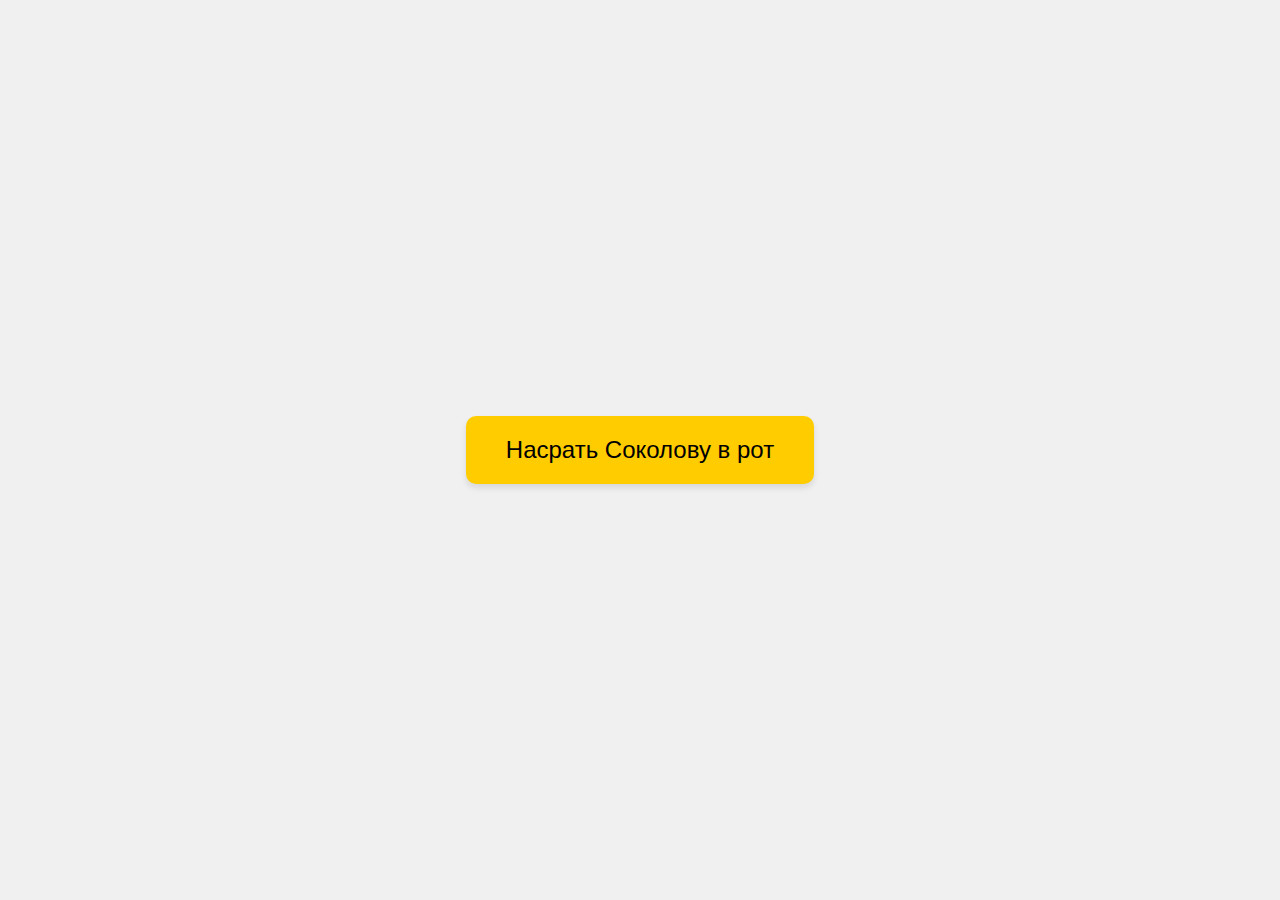
==== index.html @ c704515c "Add files via upload" ====
<!DOCTYPE html>
<html lang="en">
<head>
    <meta charset="UTF-8">
    <meta name="viewport" content="width=device-width, initial-scale=1.0">
    <title>Poo Button</title>
    <link rel="stylesheet" href="styles.css">
</head>
<body>
    <button id="pooButton">Насрать Соколову в рот</button>
    <audio id="fartSound" src="fart.mp3" preload="auto"></audio>
    <script src="script.js"></script>
</body>
</html>
---- styles.css ----
body {
    display: flex;
    justify-content: center;
    align-items: center;
    height: 100vh;
    background-color: #f0f0f0;
    overflow: hidden;
    margin: 0;
}

#pooButton {
    padding: 20px 40px;
    font-size: 24px;
    background-color: #ffcc00;
    border: none;
    border-radius: 10px;
    cursor: pointer;
    box-shadow: 0px 4px 6px rgba(0, 0, 0, 0.1);
    transition: background-color 0.3s;
}

#pooButton:hover {
    background-color: #ff9900;
}

.pooEmoji {
    position: absolute;
    font-size: 30px;
    animation: fall 3s linear infinite;
}

@keyframes fall {
    from {
        transform: translateY(-100px);
    }
    to {
        transform: translateY(100vh);
    }
}
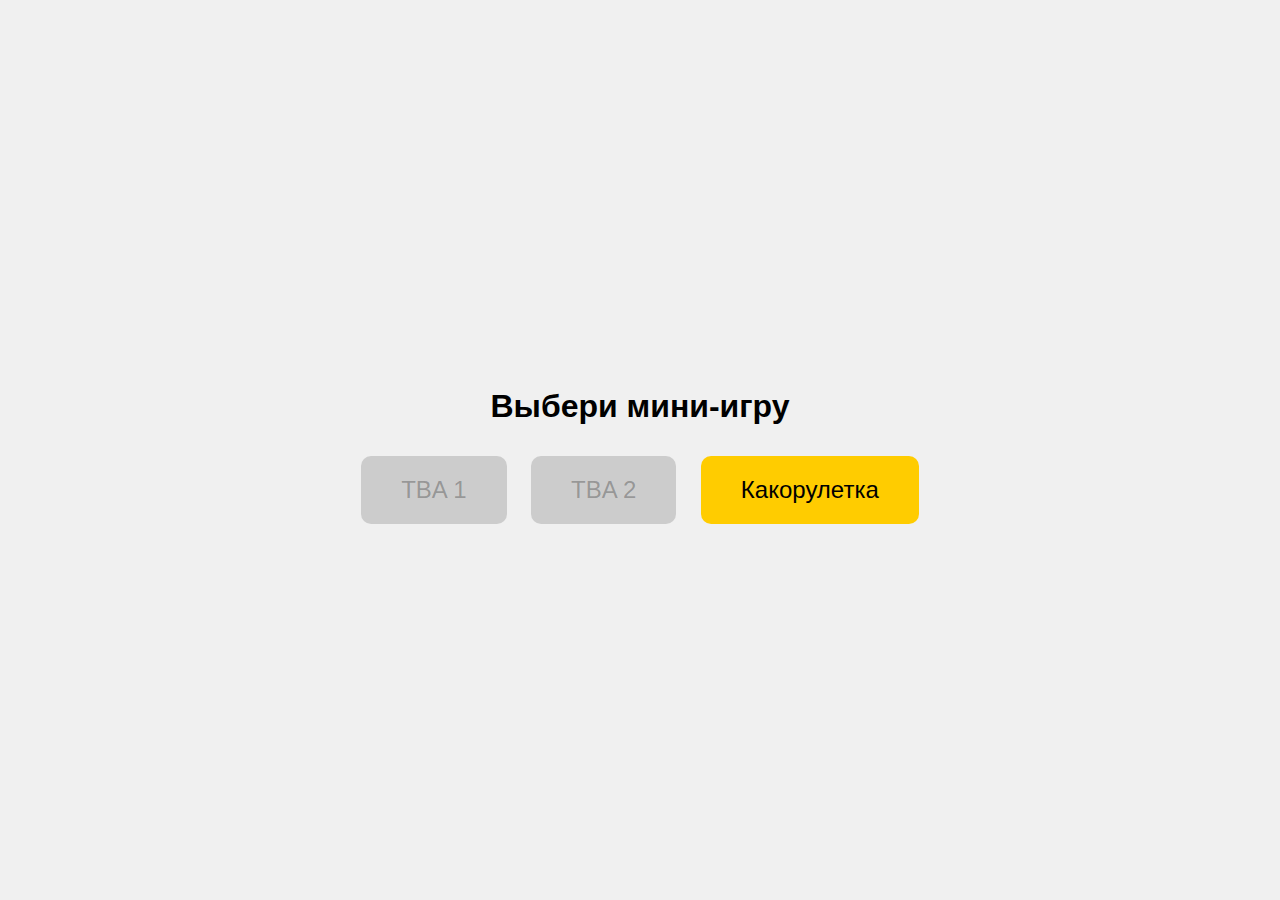
==== commit 07d34014: "Add files via upload" ====
--- a/index.html
+++ b/index.html
@@ -3,12 +3,15 @@
 <head>
     <meta charset="UTF-8">
     <meta name="viewport" content="width=device-width, initial-scale=1.0">
-    <title>Poo Button</title>
+    <title>Mini Games</title>
     <link rel="stylesheet" href="styles.css">
 </head>
 <body>
-    <button id="pooButton">Насрать Соколову в рот</button>
-    <audio id="fartSound" src="fart.mp3" preload="auto"></audio>
-    <script src="script.js"></script>
+    <div class="container">
+        <h1>Выбери мини-игру</h1>
+        <button class="game-button" disabled>TBA 1</button>
+        <button class="game-button" disabled>TBA 2</button>
+        <button class="game-button" onclick="location.href='kakoroulette.html'">Какорулетка</button>
+    </div>
 </body>
 </html>
--- a/styles.css
+++ b/styles.css
@@ -1,39 +1,179 @@
 body {
+    font-family: Arial, sans-serif;
+    background-color: #f0f0f0;
     display: flex;
     justify-content: center;
     align-items: center;
     height: 100vh;
-    background-color: #f0f0f0;
-    overflow: hidden;
     margin: 0;
 }
 
-#pooButton {
+.container {
+    text-align: center;
+}
+
+.game-button {
     padding: 20px 40px;
     font-size: 24px;
     background-color: #ffcc00;
     border: none;
     border-radius: 10px;
     cursor: pointer;
-    box-shadow: 0px 4px 6px rgba(0, 0, 0, 0.1);
-    transition: background-color 0.3s;
+    margin: 10px;
 }
 
-#pooButton:hover {
+.game-button:disabled {
+    background-color: #cccccc;
+    cursor: not-allowed;
+}
+
+.casino-background {
+    background-image: url('casino-background.jpg');
+    background-size: cover;
+    background-position: center;
+    color: #ffffff;
+}
+
+.game-container {
+    text-align: center;
+    background-color: rgba(0, 0, 0, 0.8);
+    padding: 20px;
+    border-radius: 10px;
+}
+
+.controls {
+    margin: 20px 0;
+}
+
+#result {
+    margin-top: 20px;
+    font-size: 24px;
+}
+
+#error {
+    color: red;
+    font-size: 18px;
+    margin-top: 10px;
+}
+
+#spinButton {
+    padding: 10px 20px;
+    font-size: 20px;
+    background-color: #ffcc00;
+    border: none;
+    border-radius: 5px;
+    cursor: pointer;
+}
+
+#spinButton:hover {
     background-color: #ff9900;
 }
 
-.pooEmoji {
-    position: absolute;
-    font-size: 30px;
-    animation: fall 3s linear infinite;
+#withdrawButton {
+    padding: 10px 20px;
+    font-size: 16px;
+    background-color: #28a745;
+    border: none;
+    border-radius: 5px;
+    cursor: pointer;
+    color: white;
 }
 
-@keyframes fall {
-    from {
-        transform: translateY(-100px);
-    }
-    to {
-        transform: translateY(100vh);
-    }
+#withdrawButton:hover {
+    background-color: #218838;
 }
+
+.spinner-wrapper {
+    width: 100px;
+    height: 100px;
+    overflow: hidden;
+    border: 2px solid #ffcc00;
+    border-radius: 10px;
+    margin: 20px auto;
+    position: relative;
+}
+
+.indicator {
+    position: absolute;
+    top: 0;
+    bottom: 0;
+    left: 50%;
+    width: 2px;
+    background-color: red;
+    z-index: 1;
+}
+
+.spinner {
+    display: flex;
+    transition: transform 1s cubic-bezier(0.25, 0.1, 0.25, 1);
+}
+
+.item {
+    width: 100px;
+    height: 100px;
+    display: flex;
+    justify-content: center;
+    align-items: center;
+    font-size: 50px;
+    flex-shrink: 0;
+}
+
+/* Modal Styles */
+.modal {
+    display: none;
+    position: fixed;
+    z-index: 1;
+    left: 0;
+    top: 0;
+    width: 100%;
+    height: 100%;
+    overflow: auto;
+    background-color: rgba(0,0,0,0.4);
+}
+
+.modal-content {
+    background-color: #fefefe;
+    margin: 15% auto;
+    padding: 20px;
+    border: 1px solid #888;
+    width: 80%;
+    max-width: 400px;
+    text-align: center;
+    color: black;
+}
+
+input.invalid {
+    border: 2px solid red;
+}
+
+.close {
+    color: #aaa;
+    float: right;
+    font-size: 28px;
+    font-weight: bold;
+}
+
+.close:hover,
+.close:focus {
+    color: black;
+    text-decoration: none;
+    cursor: pointer;
+}
+
+/* Overlay */
+.overlay {
+    display: none;
+    position: fixed;
+    top: 0;
+    left: 0;
+    width: 100%;
+    height: 100%;
+    background-color: black;
+    justify-content: center;
+    align-items: center;
+}
+
+.overlay h1 {
+    color: white;
+    font-size: 4rem;
+}
